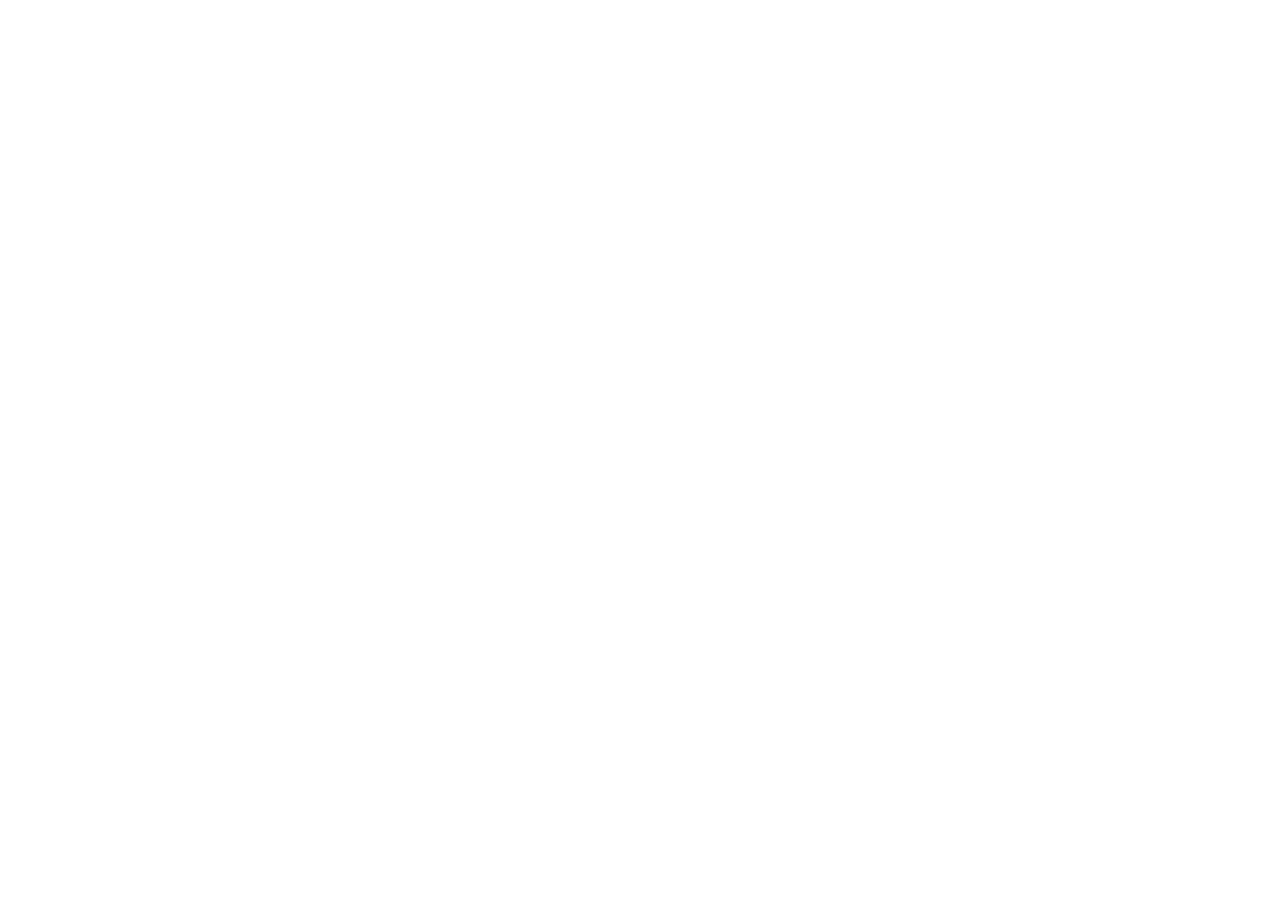
==== index.html @ 56675c9b "added styles to javajam" ====
<!DOCTYPE html>
<html lang="en">
<head>
    <meta charset="UTF-8">
    <meta name="viewport" content="width=device-width, initial-scale=1.0">
    <meta http-equiv="X-UA-Compatible" content="ie=edge">
    <title>JavaJam</title>
</head>
<body>
    
</body>
</html>
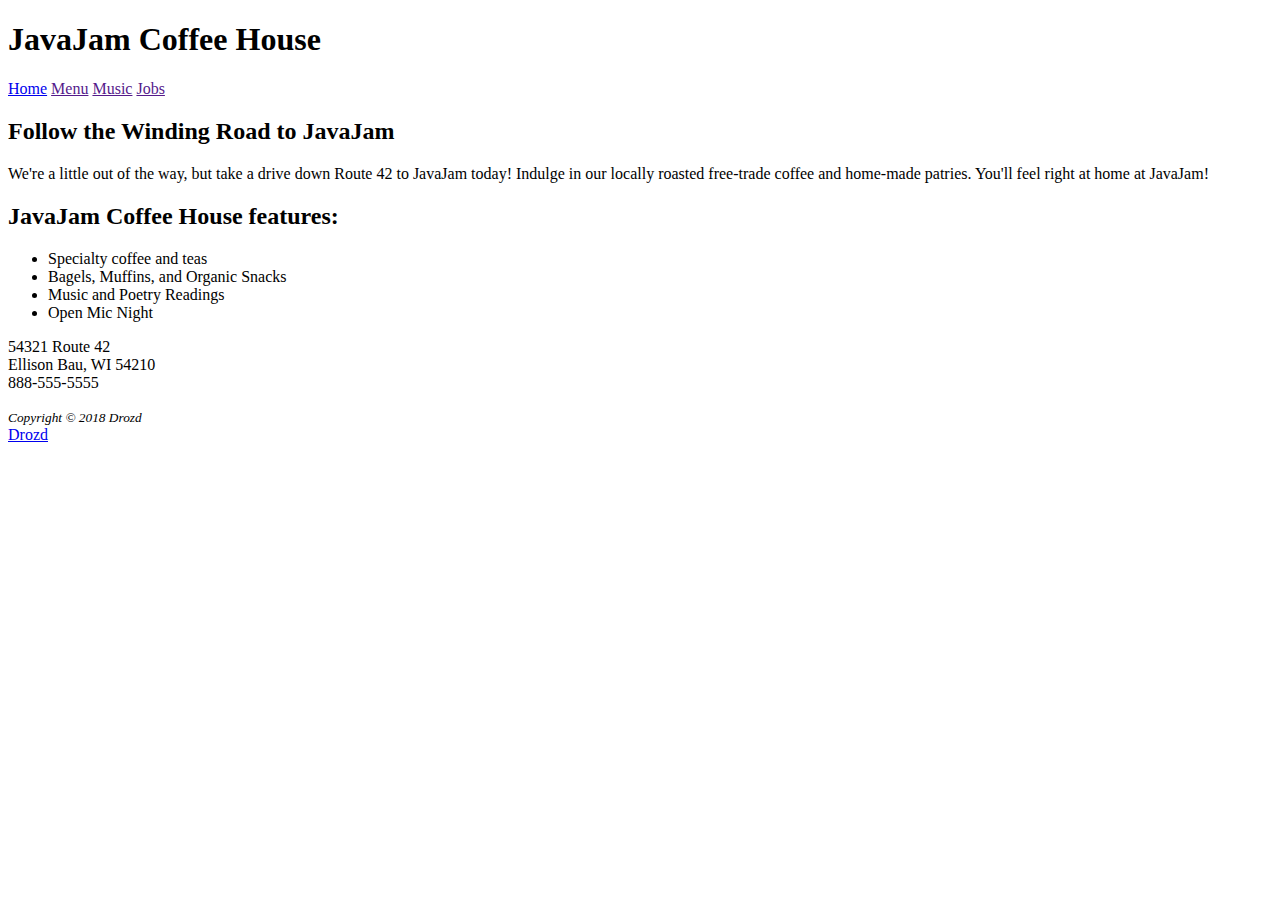
==== commit 781dee7c: "edit html" ====
--- a/index.html
+++ b/index.html
@@ -7,6 +7,35 @@
     <title>JavaJam</title>
 </head>
 <body>
-    
+    <heaer>
+        <h1>JavaJam Coffee House</h1>
+    </heaer>
+    <nav>
+        <a href="index.html">Home</a>
+        <a href="">Menu</a>
+        <a href="">Music</a>
+        <a href="">Jobs</a>
+    </nav>
+    <main>
+        <h2>Follow the Winding Road to JavaJam</h2>
+        <p>We're a little out of the way, but take a drive down Route 42 to JavaJam today! Indulge in our locally roasted free-trade coffee and home-made patries. You'll feel right at home at JavaJam!</p>
+        <h2>JavaJam Coffee House features:</h2>
+        <ul>
+            <li>Specialty coffee and teas</li>
+            <li>Bagels, Muffins, and Organic Snacks</li>
+            <li>Music and Poetry Readings</li>
+            <li>Open Mic Night</li>
+        </ul>
+        <p>
+            54321 Route 42 <br>
+            Ellison Bau, WI 54210 <br>
+            888-555-5555<br>
+        </p>
+    </main>
+    <footer>
+        <small><i>Copyright © 2018 Drozd </i></small>
+        <br>
+        <a href="mailto:drozdovsv87@gmail.com">Drozd</a>
+    </footer>
 </body>
 </html>
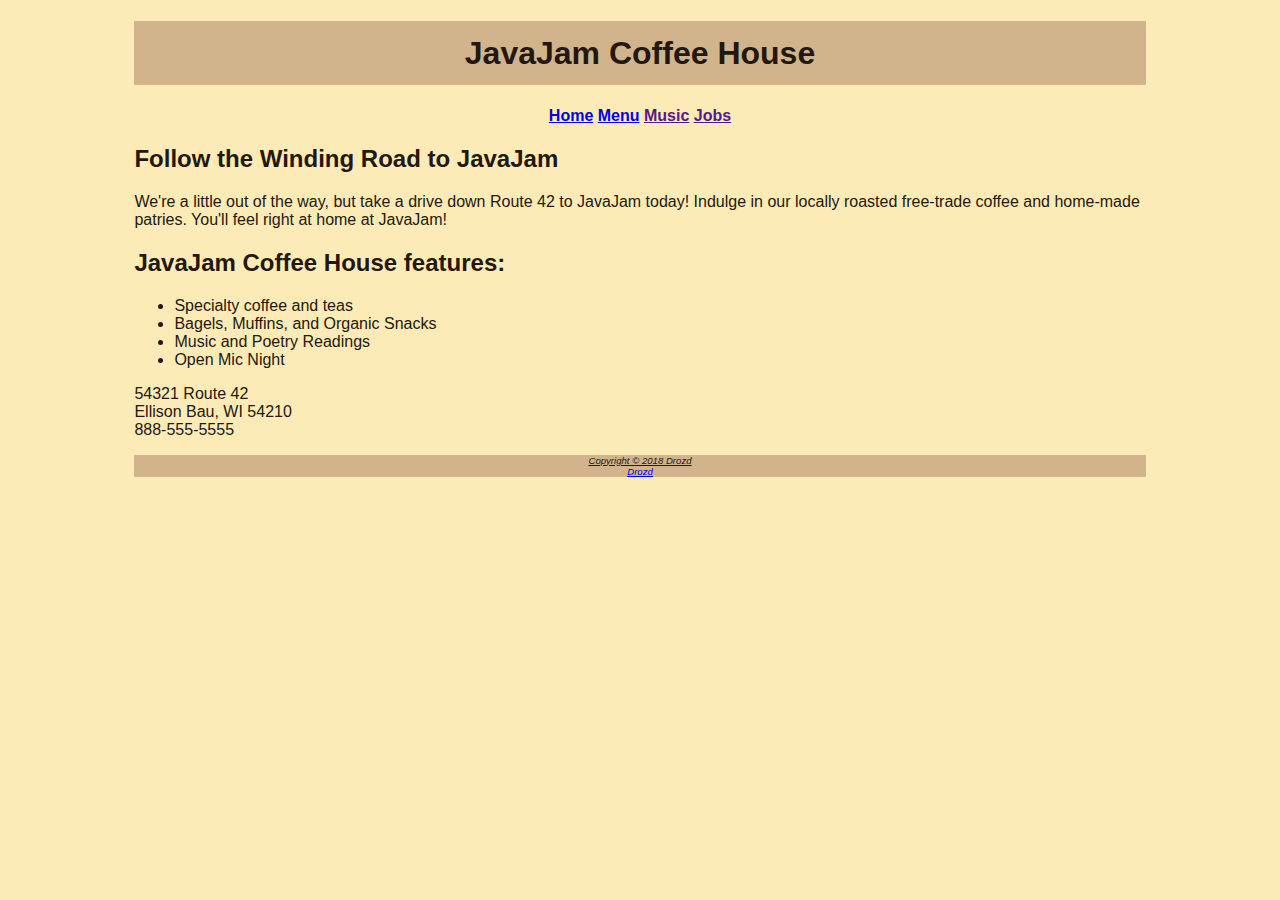
==== commit cdc12522: "finished p3" ====
--- a/index.html
+++ b/index.html
@@ -4,15 +4,17 @@
     <meta charset="UTF-8">
     <meta name="viewport" content="width=device-width, initial-scale=1.0">
     <meta http-equiv="X-UA-Compatible" content="ie=edge">
+    <link rel="stylesheet" href="style.css">
     <title>JavaJam</title>
 </head>
 <body>
-    <heaer>
+    <div id="wrapper">
+    <header>
         <h1>JavaJam Coffee House</h1>
-    </heaer>
+    </header>
     <nav>
         <a href="index.html">Home</a>
-        <a href="">Menu</a>
+        <a href="menu.html">Menu</a>
         <a href="">Music</a>
         <a href="">Jobs</a>
     </nav>
@@ -33,9 +35,10 @@
         </p>
     </main>
     <footer>
-        <small><i>Copyright © 2018 Drozd </i></small>
-        <br>
-        <a href="mailto:drozdovsv87@gmail.com">Drozd</a>
-    </footer>
+    Copyright © 2018 Drozd
+    <br>
+    <a href="mailto:drozdovsv87@gmail.com">Drozd</a>
+</footer>
+    </div>
 </body>
 </html>
--- a/style.css
+++ b/style.css
@@ -0,0 +1,34 @@
+body {
+    background-color: #FCEBB6;
+    color: #221811;
+    font-family: Verdana, Arial, sans-serif;
+}
+
+h1 {
+    background-color: #D2B48C;
+    text-align: center;
+    line-height: 200%;
+}
+
+nav {
+    text-align: center;
+    font-weight: bold;
+}
+
+footer {
+    background-color: #D2B48C;
+    font-size: .6em;
+    font-style: italic;
+    text-align: center;
+    text-decoration: underline;
+}
+
+dt{
+    font-weight: bold;
+    color: #D2B48C;
+}
+#wrapper {
+    margin-left: auto;
+    margin-right: auto;
+    width: 80%;
+}
